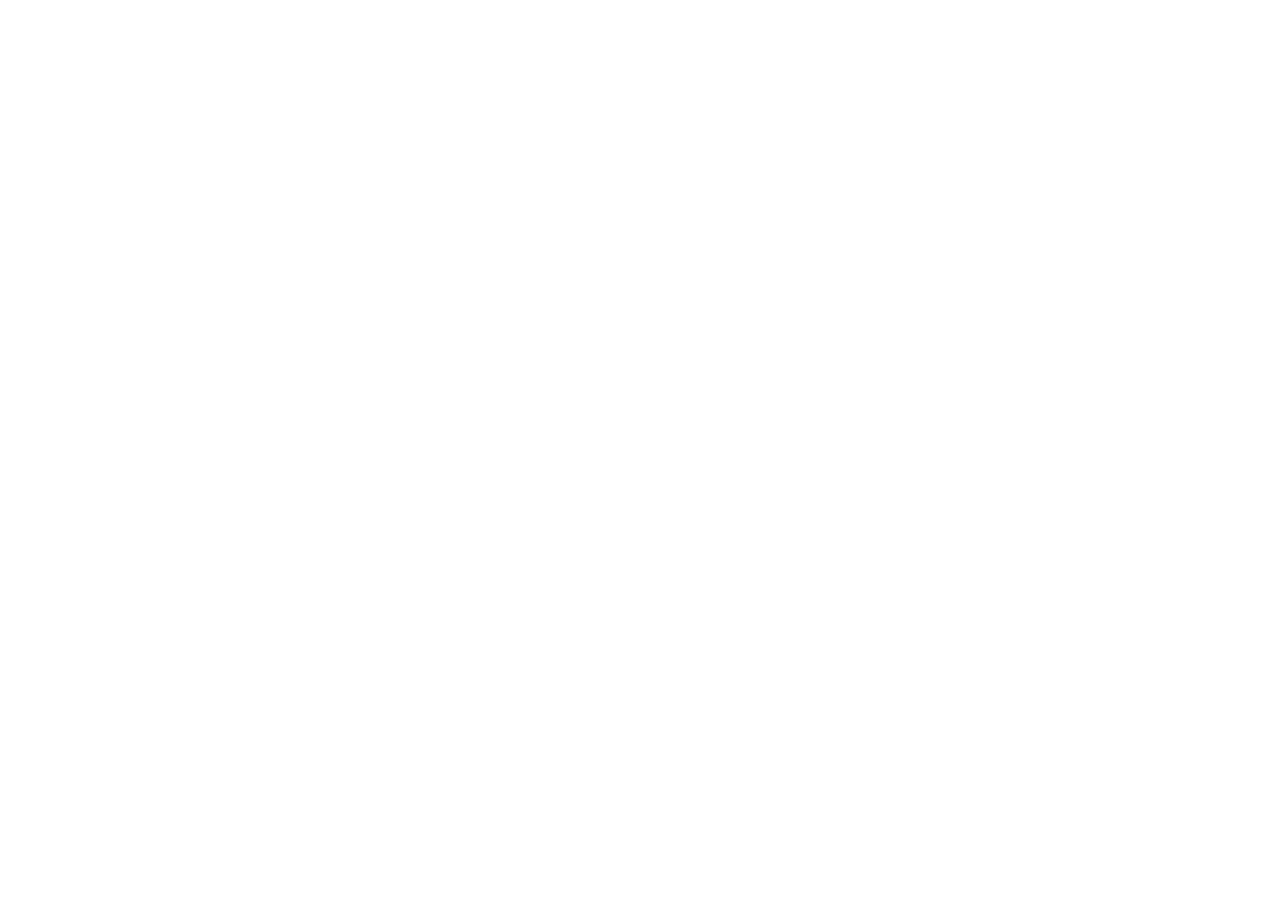
==== hiragana/index.html @ 57aff588 "Added a css link Added a javascript link" ====
<!DOCTYPE html>
<html>
    <head>
        <meta charset="utf-8">
        <meta http-equiv="X-UA-Compatible" content="IE=edge">
        <title>Kana Guess</title>
        <meta name="description" content="">
        <meta name="viewport" content="width=device-width, initial-scale=1">
        <link rel="stylesheet" href="./style.css">
    </head>
    <body>
     
        
        <script src="./index.js" async defer></script>
    </body>
</html>
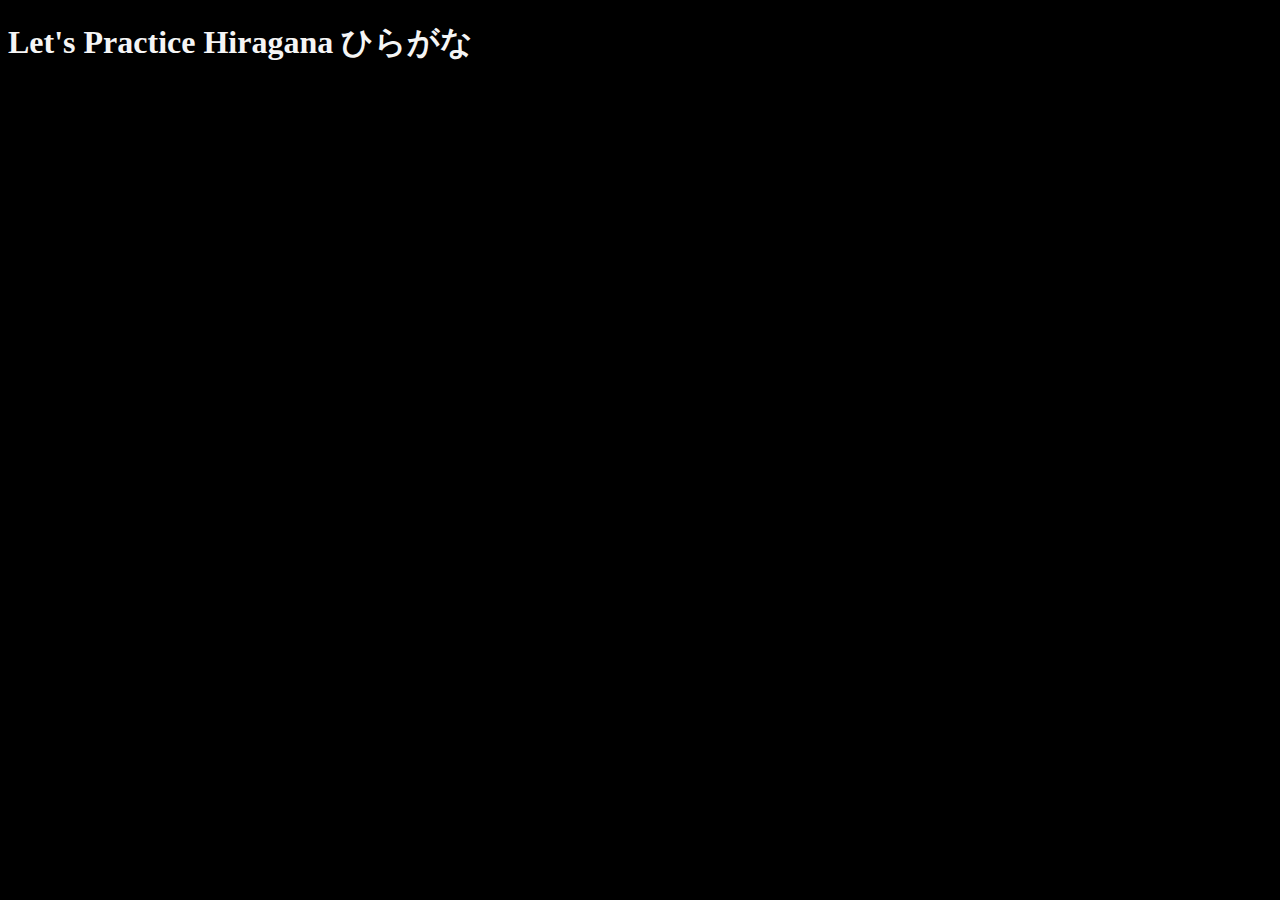
==== commit 484e1deb: "Added a h1 title I've set the color and background-color" ====
--- a/hiragana/index.html
+++ b/hiragana/index.html
@@ -1,5 +1,5 @@
 <!DOCTYPE html>
-<html>
+<html lang="en">
     <head>
         <meta charset="utf-8">
         <meta http-equiv="X-UA-Compatible" content="IE=edge">
@@ -9,7 +9,7 @@
         <link rel="stylesheet" href="./style.css">
     </head>
     <body>
-     
+     <h1>Let's Practice Hiragana ひらがな</h1>
         
         <script src="./index.js" async defer></script>
     </body>
--- a/hiragana/style.css
+++ b/hiragana/style.css
@@ -0,0 +1,4 @@
+body, h1 {
+    color: whitesmoke;
+    background-color: black;
+}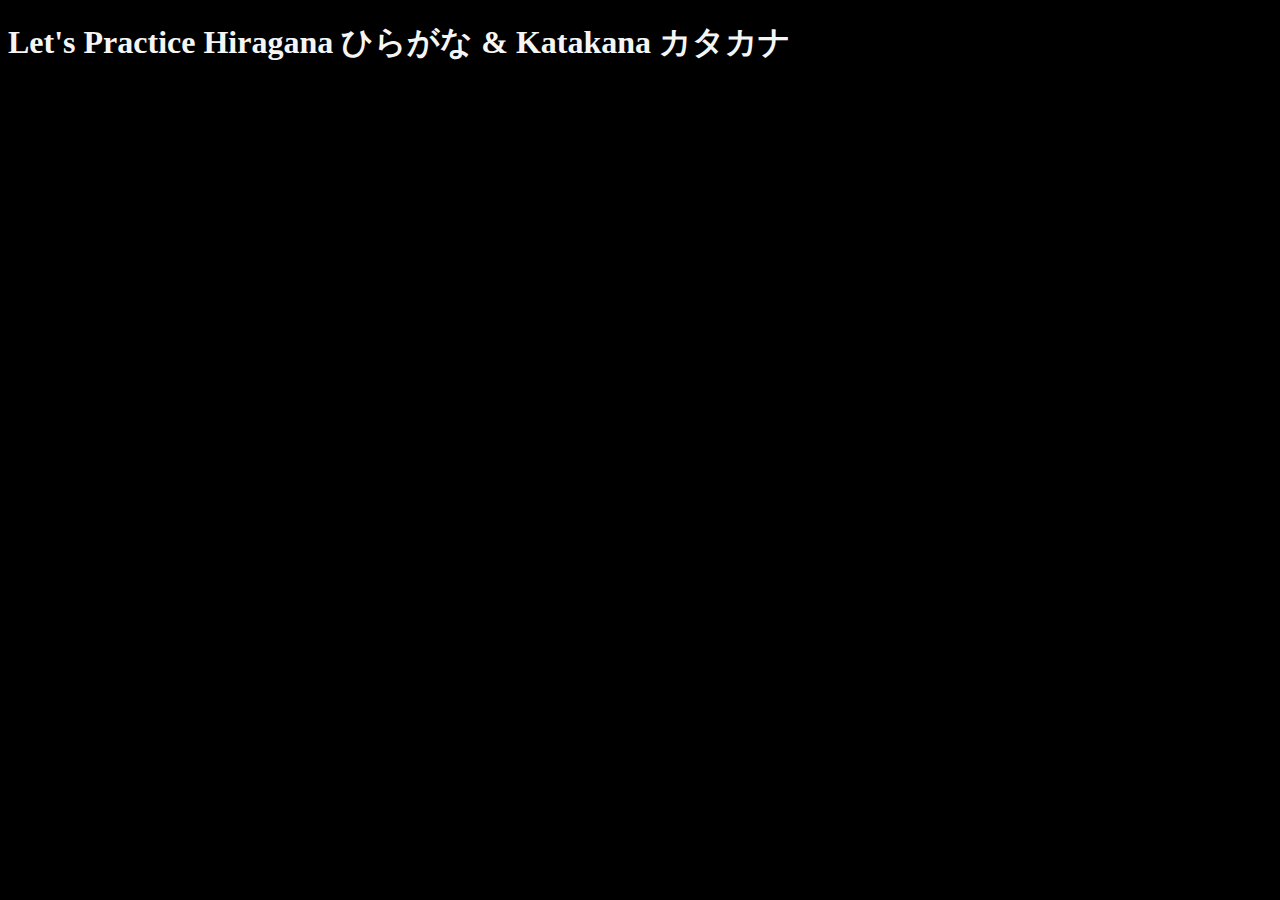
==== commit 72cc5900: "Added more to the h1 title" ====
--- a/hiragana/index.html
+++ b/hiragana/index.html
@@ -9,7 +9,7 @@
         <link rel="stylesheet" href="./style.css">
     </head>
     <body>
-     <h1>Let's Practice Hiragana ひらがな</h1>
+     <h1>Let's Practice Hiragana ひらがな & Katakana カタカナ</h1>
         
         <script src="./index.js" async defer></script>
     </body>
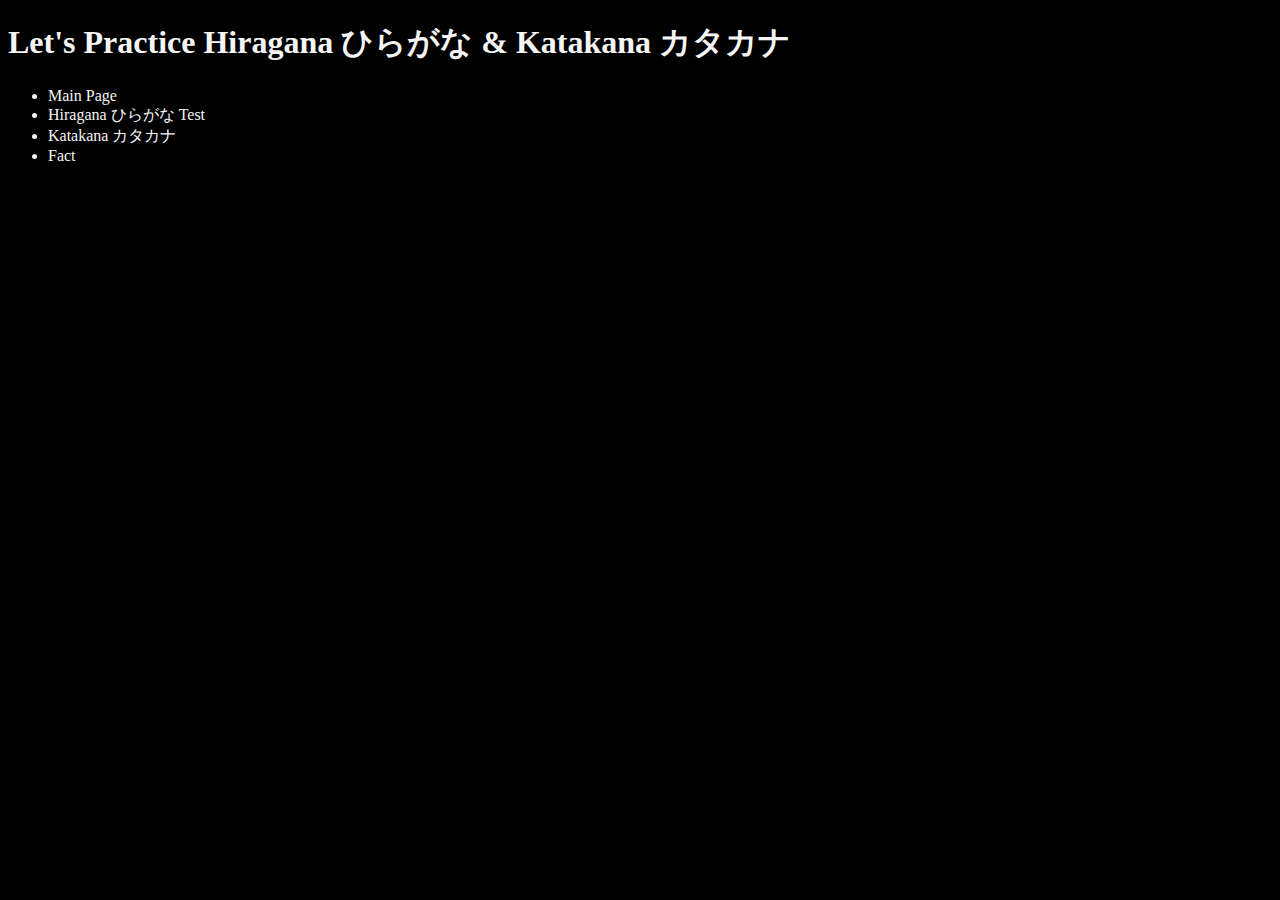
==== commit f64bdef2: "Added an unordered list to the main page Will change this into a nav bar With links to the pages soo" ====
--- a/hiragana/index.html
+++ b/hiragana/index.html
@@ -10,7 +10,14 @@
     </head>
     <body>
      <h1>Let's Practice Hiragana ひらがな & Katakana カタカナ</h1>
-        
+     
+     <ul>
+        <li>Main Page</li>
+        <li>Hiragana ひらがな Test</li>
+        <li>Katakana カタカナ</li>
+        <li>Fact</li>
+
+     </ul>
         <script src="./index.js" async defer></script>
     </body>
 </html>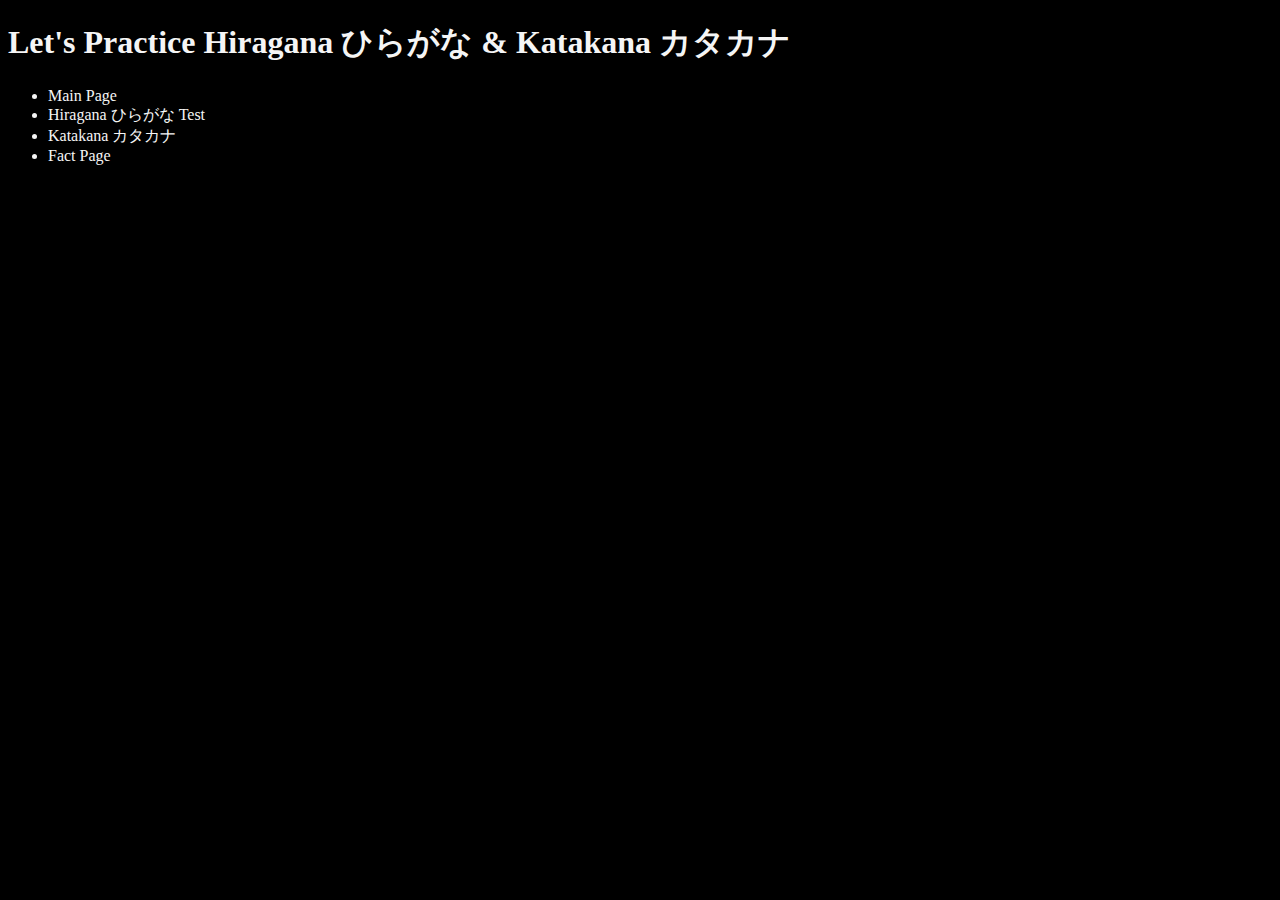
==== commit 1a6f46ea: "Made two pages for the tests Linked the two to the nav elements on the Main page" ====
--- a/hiragana/index.html
+++ b/hiragana/index.html
@@ -13,9 +13,9 @@
      
      <ul>
         <li>Main Page</li>
-        <li>Hiragana ひらがな Test</li>
-        <li>Katakana カタカナ</li>
-        <li>Fact</li>
+        <li href="./hiragana_test.html">Hiragana ひらがな Test</li>
+        <li href="./katakana_test.html">Katakana カタカナ</li>
+        <li>Fact Page</li>
 
      </ul>
         <script src="./index.js" async defer></script>
